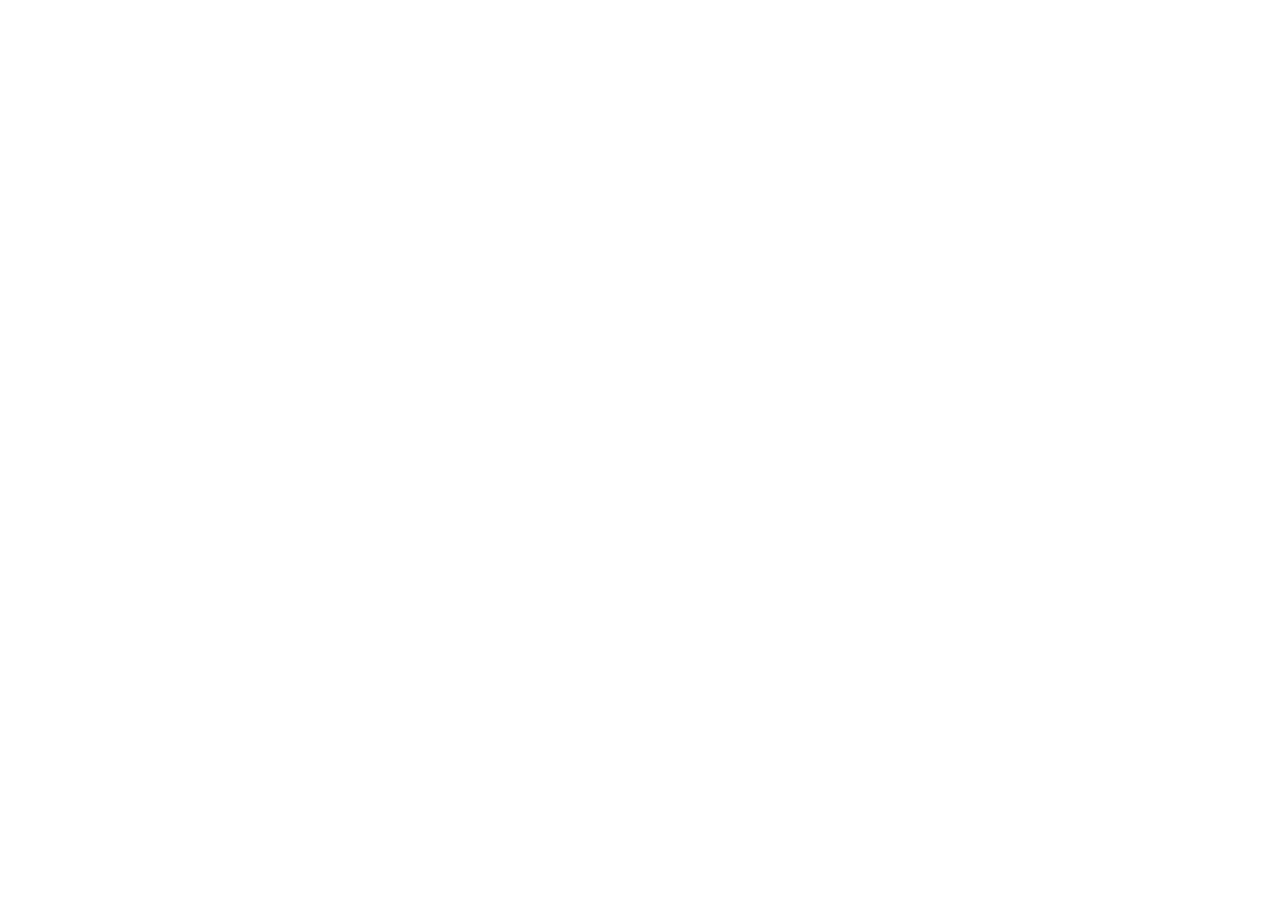
==== index.html @ 9dde4f7a "Rename sudoku.html to index.html" ====
<!DOCTYPE HTML>
<html>
  <title>My Sudoku</title>
  <link href="sudoku.css" rel="stylesheet" type="text/css" />
  <script src="https://cdn.jsdelivr.net/npm/vue" type="text/javascript"></script>
  <script src="sudoku.js" type="text/javascript"></script>

<body>

<div id='app'>
  <div
    v-for='row in 9'>
    <cell
      v-for='column in 9'
      :origincell='origin[row-1][column-1]'
      :row='row'
      :column='column'
      :key='row*10+column'
      :id='row*10+column'
      @modify='modify'
      @check='check'>
    </cell>
  </div>
</div>

</body>
</html>
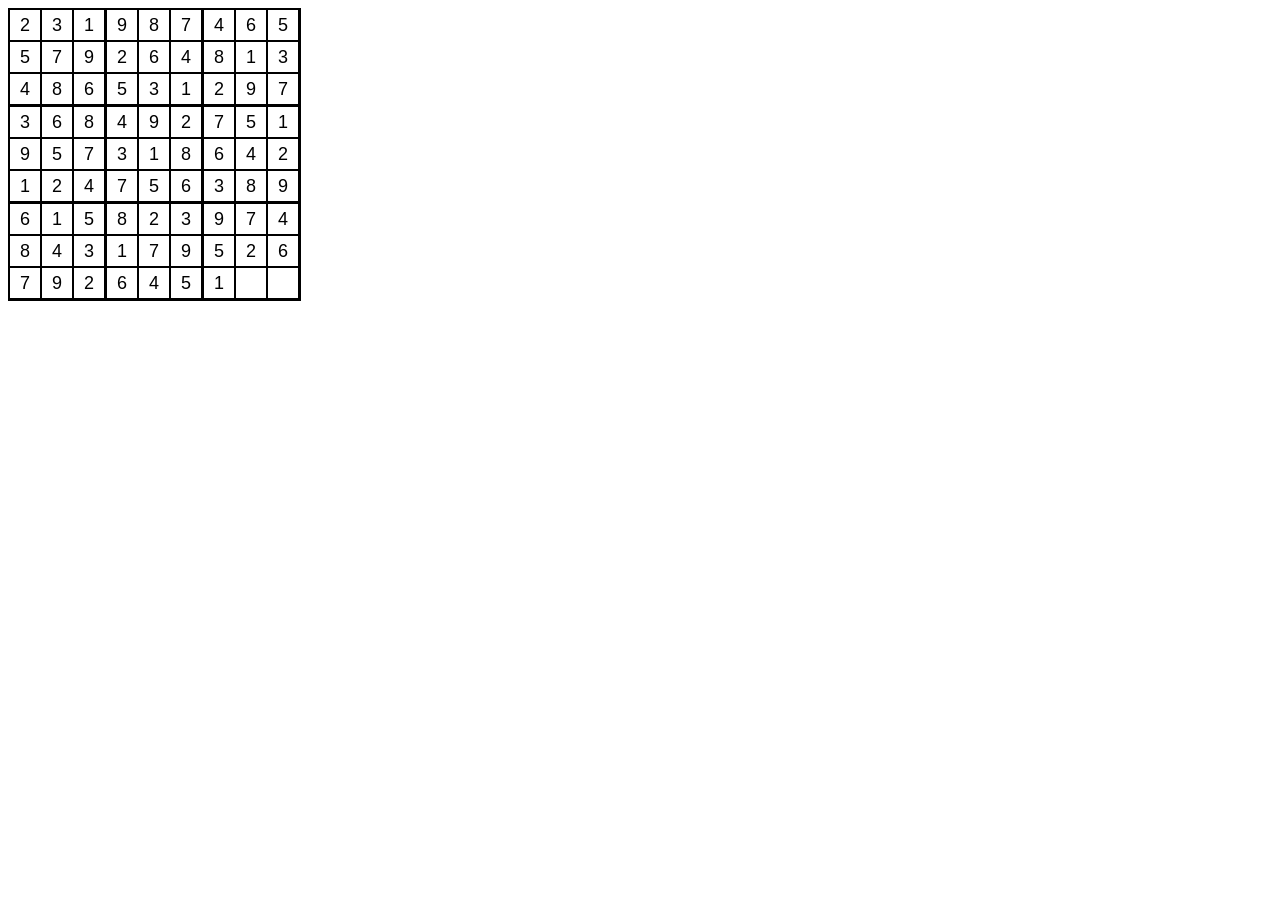
==== commit c51e03b0: "Update index.html" ====
--- a/index.html
+++ b/index.html
@@ -2,11 +2,8 @@
 <html>
   <title>My Sudoku</title>
   <link href="sudoku.css" rel="stylesheet" type="text/css" />
-  <script src="https://cdn.jsdelivr.net/npm/vue" type="text/javascript"></script>
-  <script src="sudoku.js" type="text/javascript"></script>
-
+  <script src="vue.js" type="text/javascript"></script>
 <body>
-
 <div id='app'>
   <div
     v-for='row in 9'>
@@ -22,6 +19,6 @@
     </cell>
   </div>
 </div>
-
+<script src="sudoku.js" type="text/javascript"></script>
 </body>
 </html>
--- a/sudoku.css
+++ b/sudoku.css
@@ -0,0 +1,28 @@
+.sudo {
+  display: inline-block;
+  height: 30px;
+  line-height: 30px;
+  width: 30px;
+  padding: 0;
+  margin: 0;
+  border-style: solid;
+  border-color: black;
+}
+.sudo span {
+  display: inline-block;
+  text-align: center;
+  width: 30px;
+  height: 30px;
+  padding: 0;
+  margin: 0;
+  border: 0;
+}
+.sudo input {
+  width: 30px;
+  height: 30px;
+  padding: 0;
+  margin: 0;
+  border: 0;
+  text-align: center;
+  font-size: 18px;
+}
